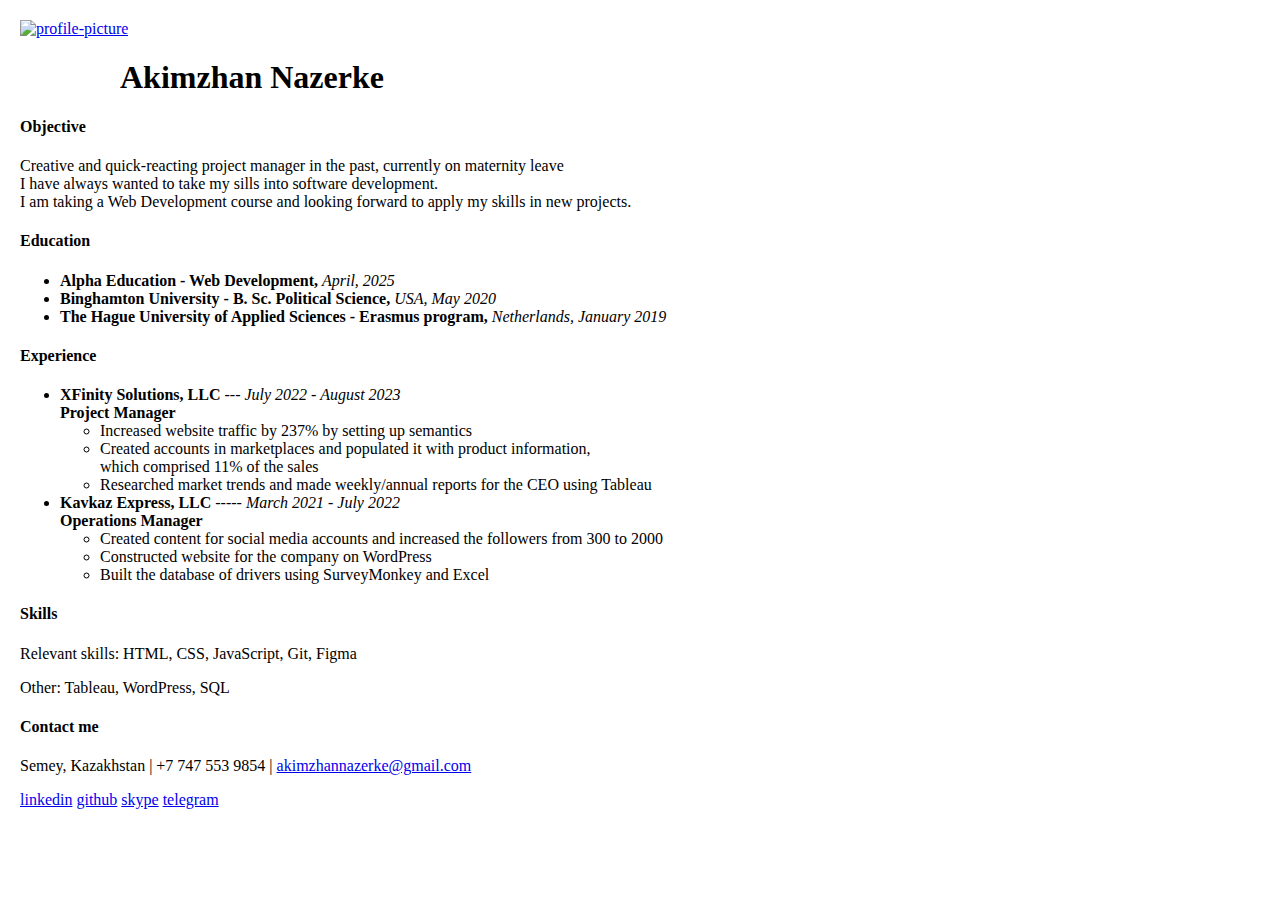
==== index.html @ b9034fad "Rename resume.html to index.html" ====
<!DOCTYPE html>
<html lang="en">
<head>
    <meta charset="UTF-8">
    <meta name="viewport" content="width=device-width, initial-scale=1.0">
    <title>Resume</title>
</head>
<body style="margin: 20px;">
    <a href="https://www.linkedin.com/in/nazerke/" target="_blank"><img src="https://media.licdn.com/dms/image/v2/C4E03AQFCwqXrAgG5Ow/profile-displayphoto-shrink_800_800/profile-displayphoto-shrink_800_800/0/1604344614186?e=1733961600&v=beta&t=1YhyCi75hoGlDVZ2Ik03HszpNr-14TgusaOiCG5J5JU" alt="profile-picture" width="120px"></a>
    <h1 style="padding-left: 100px;">Akimzhan Nazerke</h1>
 
    <h4 style="font-weight: bold;">Objective</h4>
    <p>Creative and quick-reacting project manager in the past, currently on maternity leave <br> I have always wanted to take my sills into software development. <br>I am taking a Web Development course and looking forward to apply my skills in new projects.</p>
    <h4 style="font-weight: bold;">Education</h4>
    <ul>
        <li style="font-weight: 700;">Alpha Education - Web Development, <span style="font-weight: 400; font-style: italic;">April, 2025</span></li>
        <li style="font-weight: 700;">Binghamton University - B. Sc. Political Science, <span style="font-weight: 400; font-style: italic;">USA, May 2020</span></li>
        <li style="font-weight: 700;">The Hague University of Applied Sciences - Erasmus program, <span style="font-weight: 400; font-style: italic;">Netherlands, January 2019</span></li>
    </ul>
    <h4 style="font-weight: bold;">Experience</h4>
    <ul>
        <li style="font-weight: 700;">XFinity Solutions, LLC <span style="font-weight: 400;font-style: italic;"> --- July 2022 - August 2023</span><br><span>Project Manager</span></li>
        <ul>
            <li>Increased website traffic by 237% by setting up semantics</li>
            <li>Created accounts in marketplaces and populated it with product information, <br>which comprised 11% of the sales</li>
            <li>Researched market trends and made weekly/annual reports for the CEO using Tableau</li>
        </ul>
        <li style="font-weight: 700;">Kavkaz Express, LLC <span style="font-weight: 400;font-style: italic;"> ----- March 2021 - July 2022</span><br><span>Operations Manager</span></li>
        <ul>
            <li>Created content for social media accounts and increased the followers from 300 to 2000</li>
            <li>Constructed website for the company on WordPress</li>
            <li>Built the database of drivers using SurveyMonkey and Excel</li>
        </ul>
    </ul>

    <h4 style="font-weight: bold;">Skills</h4>
    <p>Relevant skills: HTML, CSS, JavaScript, Git, Figma</p>
    <p>Other: Tableau, WordPress, SQL</p>
</body>
<footer>
    <h4>Contact me</h4>
    <p>Semey, Kazakhstan | +7 747 553 9854 | <a href="mailto:akimzhannazerke@gmail.com">akimzhannazerke@gmail.com</a></p>
    <a href="https://www.linkedin.com/in/nazerke/" target="_blank">linkedin</a>
    <a href="https://github.com/nazya06" target="_blank">github</a>
    <a href="https://join.skype.com/invite/GZhik959mjFK" target="_blank">skype</a>
    <a href="https://web.telegram.org/k/#@azn42" target="_blank">telegram</a>
</footer>
</html>
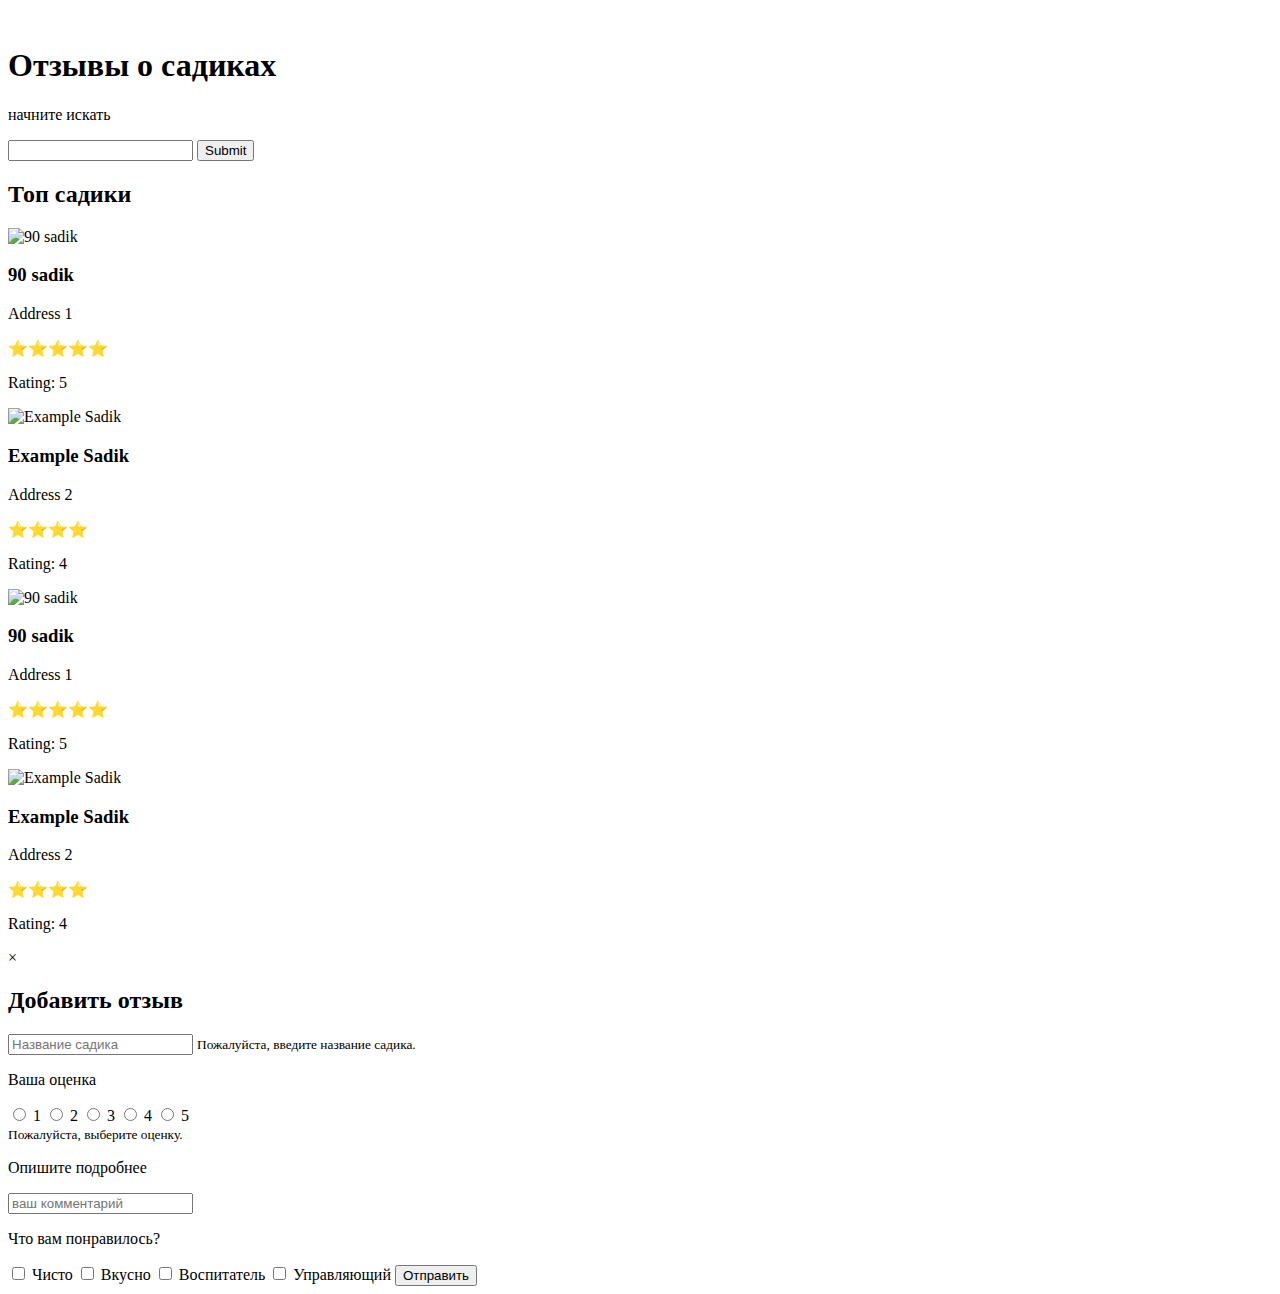
==== commit 6538027f: "Create index.html" ====
--- a/index.html
+++ b/index.html
@@ -3,46 +3,108 @@
 <head>
     <meta charset="UTF-8">
     <meta name="viewport" content="width=device-width, initial-scale=1.0">
-    <title>Resume</title>
+    <title>Document</title>
+    <link rel="stylesheet" href="style.css">
+    
+    <script src="https://kit.fontawesome.com/e2fbb3b308.js" crossorigin="anonymous"></script>
 </head>
-<body style="margin: 20px;">
-    <a href="https://www.linkedin.com/in/nazerke/" target="_blank"><img src="https://media.licdn.com/dms/image/v2/C4E03AQFCwqXrAgG5Ow/profile-displayphoto-shrink_800_800/profile-displayphoto-shrink_800_800/0/1604344614186?e=1733961600&v=beta&t=1YhyCi75hoGlDVZ2Ik03HszpNr-14TgusaOiCG5J5JU" alt="profile-picture" width="120px"></a>
-    <h1 style="padding-left: 100px;">Akimzhan Nazerke</h1>
- 
-    <h4 style="font-weight: bold;">Objective</h4>
-    <p>Creative and quick-reacting project manager in the past, currently on maternity leave <br> I have always wanted to take my sills into software development. <br>I am taking a Web Development course and looking forward to apply my skills in new projects.</p>
-    <h4 style="font-weight: bold;">Education</h4>
-    <ul>
-        <li style="font-weight: 700;">Alpha Education - Web Development, <span style="font-weight: 400; font-style: italic;">April, 2025</span></li>
-        <li style="font-weight: 700;">Binghamton University - B. Sc. Political Science, <span style="font-weight: 400; font-style: italic;">USA, May 2020</span></li>
-        <li style="font-weight: 700;">The Hague University of Applied Sciences - Erasmus program, <span style="font-weight: 400; font-style: italic;">Netherlands, January 2019</span></li>
-    </ul>
-    <h4 style="font-weight: bold;">Experience</h4>
-    <ul>
-        <li style="font-weight: 700;">XFinity Solutions, LLC <span style="font-weight: 400;font-style: italic;"> --- July 2022 - August 2023</span><br><span>Project Manager</span></li>
-        <ul>
-            <li>Increased website traffic by 237% by setting up semantics</li>
-            <li>Created accounts in marketplaces and populated it with product information, <br>which comprised 11% of the sales</li>
-            <li>Researched market trends and made weekly/annual reports for the CEO using Tableau</li>
-        </ul>
-        <li style="font-weight: 700;">Kavkaz Express, LLC <span style="font-weight: 400;font-style: italic;"> ----- March 2021 - July 2022</span><br><span>Operations Manager</span></li>
-        <ul>
-            <li>Created content for social media accounts and increased the followers from 300 to 2000</li>
-            <li>Constructed website for the company on WordPress</li>
-            <li>Built the database of drivers using SurveyMonkey and Excel</li>
-        </ul>
-    </ul>
+<body>
+    <div class="container">
+        <img src="img/main.jpg" alt="">
+        <h1>Отзывы о садиках</h1>
+        <p>начните искать</p>
+            <input type="text" name="search-bar" id="">
+            <input type="submit" name="" id="">
+        </form>
+    </div>
 
-    <h4 style="font-weight: bold;">Skills</h4>
-    <p>Relevant skills: HTML, CSS, JavaScript, Git, Figma</p>
-    <p>Other: Tableau, WordPress, SQL</p>
-</body>
-<footer>
-    <h4>Contact me</h4>
-    <p>Semey, Kazakhstan | +7 747 553 9854 | <a href="mailto:akimzhannazerke@gmail.com">akimzhannazerke@gmail.com</a></p>
-    <a href="https://www.linkedin.com/in/nazerke/" target="_blank">linkedin</a>
-    <a href="https://github.com/nazya06" target="_blank">github</a>
-    <a href="https://join.skype.com/invite/GZhik959mjFK" target="_blank">skype</a>
-    <a href="https://web.telegram.org/k/#@azn42" target="_blank">telegram</a>
-</footer>
-</html>
+
+    <div class="container">
+        <h2>Топ садики</h2>
+        <div class="slider">
+          <div class="card">
+            <img src="img/room1.jpg" alt="90 sadik" class="card-image" data-name="90 sadik" data-address="Address 1" data-rating="5">
+            <h3>90 sadik</h3>
+            <p>Address 1</p>
+            <span>⭐⭐⭐⭐⭐</span>
+            <p>Rating: 5</p>
+          </div>
+      
+          <div class="card">
+            <img src="img/room2.jpg" alt="Example Sadik" class="card-image" data-name="Example Sadik" data-address="Address 2" data-rating="4">
+            <h3>Example Sadik</h3>
+            <p>Address 2</p>
+            <span>⭐⭐⭐⭐</span>
+            <p>Rating: 4</p>
+          </div>
+
+          <div class="card">
+            <img src="img/room1.jpg" alt="90 sadik" class="card-image" data-name="90 sadik" data-address="Address 1" data-rating="5">
+            <h3>90 sadik</h3>
+            <p>Address 1</p>
+            <span>⭐⭐⭐⭐⭐</span>
+            <p>Rating: 5</p>
+          </div>
+      
+          <div class="card">
+            <img src="img/room2.jpg" alt="Example Sadik" class="card-image" data-name="Example Sadik" data-address="Address 2" data-rating="4">
+            <h3>Example Sadik</h3>
+            <p>Address 2</p>
+            <span>⭐⭐⭐⭐</span>
+            <p>Rating: 4</p>
+          </div>
+      
+        </div>
+      </div>
+      
+      <div id="image-modal" class="modal">
+        <div class="modal-content">
+          <span class="close">&times;</span>
+          <img src="" alt="" id="modal-image">
+          <h3 id="modal-name"></h3>
+          <p id="modal-address"></p>
+          <p id="modal-rating"></p>
+        </div>
+      </div>
+      
+
+          <div class="container">
+              <h2>Добавить отзыв</h2>
+              <form id="review-form">
+                  <input type="text" name="kindergarten-name" id="kindergarten-name" placeholder="Название садика">
+                  <small class="error-message" id="name-error">Пожалуйста, введите название садика.</small>
+                  
+                  <p>Ваша оценка</p>
+                  <div>
+                    <input type="radio" id="rating-1" name="rating" value="1">
+                    <label for="rating-1">1</label>
+                    <input type="radio" id="rating-2" name="rating" value="2">
+                    <label for="rating-2">2</label>
+                    <input type="radio" id="rating-3" name="rating" value="3">
+                    <label for="rating-3">3</label>
+                    <input type="radio" id="rating-4" name="rating" value="4">
+                    <label for="rating-4">4</label>
+                    <input type="radio" id="rating-5" name="rating" value="5">
+                    <label for="rating-5">5</label>
+                  </div>
+                  <small class="error-message" id="rating-error">Пожалуйста, выберите оценку.</small>
+
+                  <p>Опишите подробнее</p>
+                  <input type="text" placeholder="ваш комментарий">
+      
+                  <p>Что вам понравилось?</p>
+                  <input type="checkbox" id="clean">
+                  <label for="clean">Чисто</label>
+                  <input type="checkbox" id="delicious">
+                  <label for="delicious">Вкусно</label>
+                  <input type="checkbox" id="staff">
+                  <label for="staff">Воспитатель</label>
+                  <input type="checkbox" id="manager">
+                  <label for="manager">Управляющий</label>
+      
+                  <input type="submit" value="Отправить">
+              </form>
+          </div>
+      </body>
+      </html>
+      
